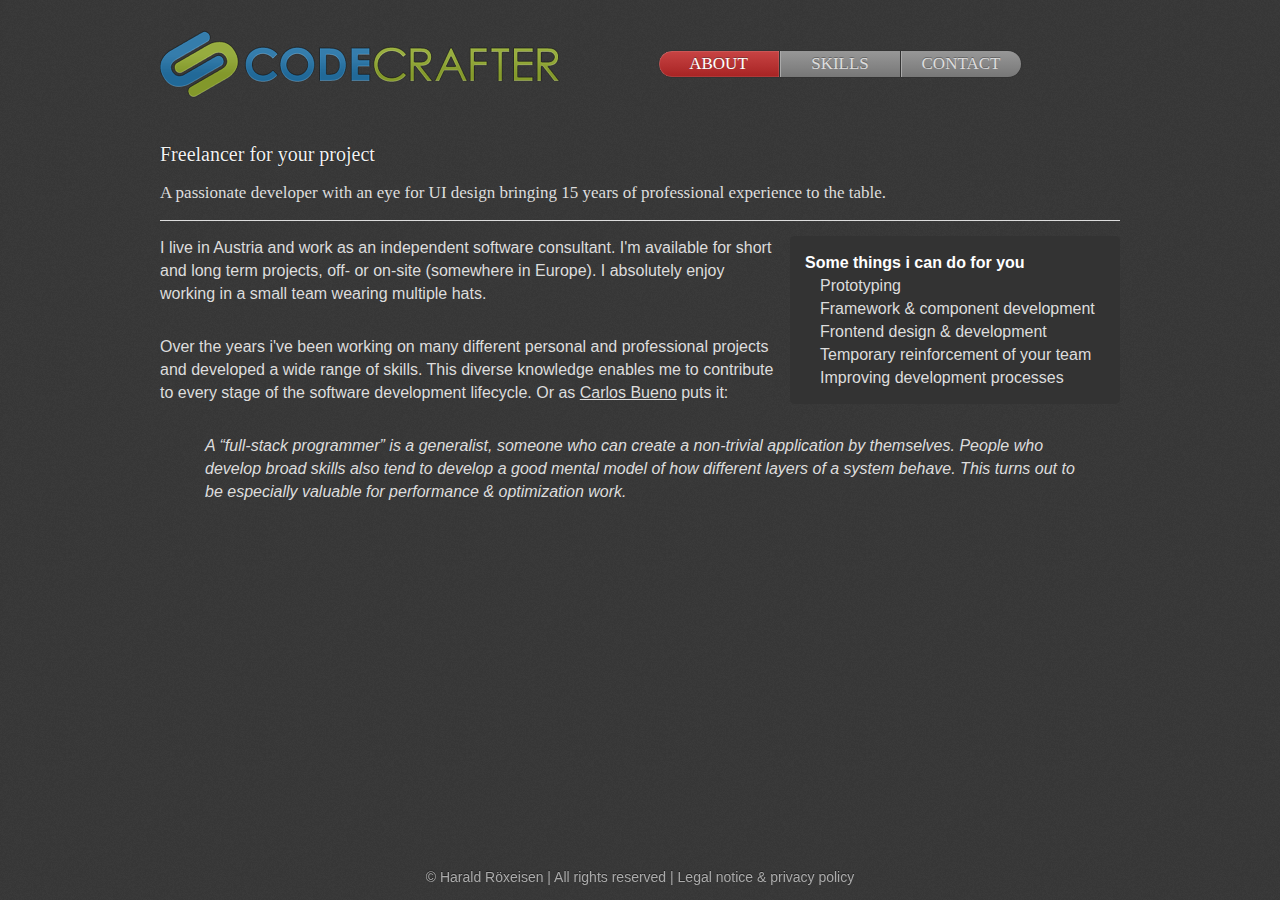
==== about.htm @ 85756528 "Initial commit." ====
﻿<!DOCTYPE html>

<html xmlns="http://www.w3.org/1999/xhtml" xml:lang="en">
<head>
	<meta http-equiv="Content-Type" content="text/html; charset=UTF-8" />
	<meta name="viewport" content="width=device-width; initial-scale=1.0; maximum-scale=1.0; user-scalable=0;" />
	<link rel="stylesheet" type="text/css" media="screen" href="css/main.css" />
	<!--[if IE]><link rel="stylesheet" type="text/css" media="screen" href="css/ie.css" /><![endif]-->
	<title>About - codecrafter</title>
</head>

<body class="about">
	<div id="header">
		<a href="." class="logo"><h1><span>codecrafter</span></h1></a><!--
		--><ul>
			<li class="current"><a href="about.htm">About</a></li><!--
			--><li><a href="skills.htm">Skills</a></li><!--
			--><li><a href="contact.htm">Contact</a></li>
		</ul>
	</div><!--

	--><hr /><!--

	--><div id="content">
		<h2>Freelancer for your project</h2>
		<h3>A passionate developer with an eye for UI design bringing 15 years of professional experience to the table.</h3>

		<div class="examples">
			<h4>Some things i can do for you</h4>
			<ul>
				<li>Prototyping</li>
				<li>Framework & component development</li>
				<li>Frontend design & development</li>
				<li>Temporary reinforcement of your team</li>
				<li>Improving development processes</li>
			</ul>
		</div>

		<p>
			I live in Austria and work as an independent software consultant. I'm available for short and long term projects,
			off- or on-site (somewhere in Europe). I absolutely enjoy working in a small team wearing multiple hats.
		</p>

		<p>
			Over the years i've been working on many different personal and professional projects and developed a wide range of skills.
			This diverse knowledge enables me to contribute to every stage of the software development lifecycle. Or as <a href="http://www.facebook.com/note.php?note_id=461505383919">Carlos Bueno</a>
			puts it:
		</p>

		<blockquote>
			A “full-stack programmer” is a generalist, someone who can create a non-trivial application by themselves. People who
			develop broad skills also tend to develop a good mental model of how different layers of a system behave. This turns
			out to be especially valuable for performance & optimization work.
		</blockquote>
	</div>

	<hr />

	<div id="footer">
		&copy; Harald Röxeisen | All rights reserved | <a href="legal.htm">Legal notice & privacy policy</a>
	</div>

	<script>
	  (function(i,s,o,g,r,a,m){i['GoogleAnalyticsObject']=r;i[r]=i[r]||function(){
	  (i[r].q=i[r].q||[]).push(arguments)},i[r].l=1*new Date();a=s.createElement(o),
	  m=s.getElementsByTagName(o)[0];a.async=1;a.src=g;m.parentNode.insertBefore(a,m)
	  })(window,document,'script','//www.google-analytics.com/analytics.js','ga');

	  ga('create', 'UA-242219-4', 'auto');
	  ga('send', 'pageview');

	</script>
</body>
</html>
---- css/main.css ----
html, body {font-size:14px; font-family:'Trebuchet MS',sans-serif; color:white; background:#363636 url(../img/bg.png); margin:0; padding:0; cursor:default;}
hr {display:none;}
h1, h2, h3, h4, h5, h6, p, ul, li, blockquote {margin:0; padding:0;}
input, select, button {font-size:14px; font-family:sans-serif;}
input, select {color:#333333; margin:0px; padding:2px;}

.tipsy
{
	font-size:14px;
	position:absolute;
	padding:5px;
	z-index:999;
}

.tipsy-inner
{
	background-color:black;
	color:white;
	max-width:200px;
	padding:5px 8px 4px 8px;
	text-align:center;
	border-radius:3px; -moz-border-radius:3px; -webkit-border-radius:3px;
}
  
.tipsy-arrow
{
	position:absolute;
	width:0;
	height:0;
	line-height:0;
	border:5px dashed black;
}

.tipsy-arrow-n
{
	border-bottom-color:black;
}

.tipsy-arrow-s
{
	border-top-color:black;
}

.tipsy-arrow-e
{
	border-left-color:black;
}

.tipsy-arrow-w
{
	border-right-color:black;
}
 
.tipsy-n .tipsy-arrow
{
	top:0px;
	left:50%;
	margin-left:-5px;
	border-bottom-style:solid;
	border-top:none;
	border-left-color:transparent;
	border-right-color:transparent;
}

.tipsy-nw .tipsy-arrow
{
	top:0;
	left:10px;
	border-bottom-style:solid;
	border-top:none;
	border-left-color:transparent;
	border-right-color:transparent;
}

.tipsy-ne .tipsy-arrow
{
	top:0;
	right:10px;
	border-bottom-style:solid;
	border-top:none;
	border-left-color:transparent;
	border-right-color:transparent;
}

.tipsy-s .tipsy-arrow
{
	bottom:0;
	left:50%;
	margin-left:-5px;
	border-top-style:solid;
	border-bottom:none;
	border-left-color:transparent;
	border-right-color:transparent;
}

.tipsy-sw .tipsy-arrow
{
	bottom:0;
	left:10px;
	border-top-style:solid;
	border-bottom:none;
	border-left-color:transparent;
	border-right-color:transparent;
}

.tipsy-se .tipsy-arrow
{
	bottom:0;
	right:10px;
	border-top-style:solid;
	border-bottom:none;
	border-left-color:transparent;
	border-right-color:transparent;
}

.tipsy-e .tipsy-arrow
{
	right:0;
	top:50%;
	margin-top:-5px;
	border-left-style:solid;
	border-right:none;
	border-top-color:transparent;
	border-bottom-color:transparent;
}

.tipsy-w .tipsy-arrow
{
	left:0;
	top:50%;
	margin-top:-5px;
	border-right-style:solid;
	border-left:none;
	border-top-color:transparent;
	border-bottom-color:transparent;
}

#header
{
	width:960px;
	margin:30px auto;
	position:relative;
}

#header .logo
{
	display:inline-block;
	vertical-align:middle;
}

#header .logo h1
{
	background:url(../img/logo.png) no-repeat center;
	width:400px;
	height:68px;
}

#header .logo h1 span
{
	display:none;
}

#header ul
{
	position:absolute;
	right:0;
	top:20px;
	list-style-type:none;
	width:561px;
	text-align:center;
}

#header li
{
	display:inline-block;
}

#header li
{
	display:inline-block;
	vertical-align:middle;
	border:1px solid #333333;
	background:-moz-linear-gradient(top,#979797,#777777); background:-webkit-gradient(linear,left top,left bottom,from(#979797),to(#777777)); background:-o-linear-gradient(top,#979797,#777777); filter:progid:DXImageTransform.Microsoft.gradient(startColorstr='#979797',endColorstr='#777777',GradientType=0);
}

#header li:first-child
{
	border-radius:15px 0 0 15px; -moz-border-radius:15px 0 0 15px; -webkit-border-radius:15px 0 0 15px;
}

#header li:last-child
{
	border-radius:0 15px 15px 0; -moz-border-radius:0 15px 15px 0; -webkit-border-radius:0 15px 15px 0;
}

#header li+li
{
	border-left:0;
}

#header li+li a
{
	width:119px;
	border-left:1px solid #aaaaaa;
}

#header li a
{
	font-family:'Trebuchet MS';
	display:inline-block;
	text-decoration:none;
	text-align:center;
	text-transform:uppercase;
	text-shadow:0 -1px 0 #666666;
	font-size:17px;
	line-height:17px;
	padding:4px 0 5px;
	width:120px;
	color:#dddddd;
}

#header li a:hover, #header li a:focus
{
	text-decoration:none;
	color:white;
}

#header li.current
{
	background:-moz-linear-gradient(top,#c84444,#a72323); background:-webkit-gradient(linear,left top,left bottom,from(#c84444),to(#a72323)); background:-o-linear-gradient(top,#c84444,#a72323); filter:progid:DXImageTransform.Microsoft.gradient(startColorstr='#c84444',endColorstr='#a72323',GradientType=0);
	box-shadow:0 0 1px white inset; -webkit-box-shadow:0 0 1px white inset;
}

#header li.current a
{
	color:white;
	text-shadow:0 -1px 0 #823636;
	border-left-color:#cc6868;
}

#content
{
	width:960px;
	margin:45px auto;
	font-size:16px;
	line-height:23px;
	color:#dddddd;
}

#content h2
{
	color:#f1f1f1;
	text-shadow:0 0 1px black;
	font-size:20px;
	font-family:georgia,serif;
	font-weight:normal;	
}

#content h3
{
	font-family:georgia,serif;
	font-size:17px;
	line-height:24px;
	font-weight:normal;
	color:#dddddd;
	border-bottom:1px solid #dddddd;
	margin-top:15px;
	padding-bottom:15px;
}

#content a
{
	color:#dddddd;
}

#content a:hover, #content a:focus
{
	color:white;
}

#content p.privacypolicy
{
	margin-top:45px;
	font-size:13px;
}

#content .column
{
	display:inline-block;
	width:50%;
	vertical-align:top;
}

#content > p, #content > ul, #content > blockquote
{
	margin-top:15px;
}

#content > p+p, #content p+blockquote, #content blockquote+p
{
	margin-top:30px;
}

#content > blockquote
{
	font-style:italic;
	padding:0 45px;
}

#content .column+.column > p, #content .column+.column > ul
{
	margin-left:45px;
}

#content .tagline
{
	font-family:'Georgia',serif;
	color:white;
	text-align:left;
	font-size:50px;
	line-height:normal;
	text-shadow:0 0 1px black;
}

#content .tagline .length2
{
	display:block;
}

#content .examples
{
	float:right;
	width:300px;
	padding:15px;
	background-color:#333333;
	color:white;
	margin:15px 0 15px 15px;
	border-radius:5px;
}

#content .examples ul
{
	list-style-type:none;
	margin:0 0 0 15px;
	color:#dddddd;
}

#content .skills
{
	width:50%;
	display:inline-block;
}

#content .skill
{
	margin-top:15px;
	background-position:left top;
	background-repeat:no-repeat;
}

#content .skill h4
{
	font-size:16px;
	color:white;
	padding-left:40px;
}

#content .skill ul
{
	margin:0;
	padding-left:55px;
	list-style-type:none;
}

#content .skill ul li .help
{
	display:inline-block;
	vertical-align:middle;
	font-size:12px;
	font-weight:bold;
	line-height:16px;
	background-color:rgba(0,0,0,0.5);
	width:16px;
	height:16px;
	border-radius:8px; -moz-border-radius:8px; -webkit-border-radius:8px;
	text-align:center;
}

#content .skill.architecture
{
	background-image:url(../img/icon_architecture.png);
}

#content .skill.database
{
	background-image:url(../img/icon_database.png);
}

#content .skill.backend
{
	background-image:url(../img/icon_backend.png);
}

#content .skill.frontend
{
	background-image:url(../img/icon_frontend.png);
}

#content .skill.process
{
	background-image:url(../img/icon_process.png);
}

#content .skill.framework
{
	background-image:url(../img/icon_framework.png);
}

#content .contact
{
	list-style-type:none;
	margin-right:45px;
	display:inline-block;
	vertical-align:top;
}

#content .contact li
{
	margin-top:5px;
}

#content .contact a
{
	color:#dddddd;
	text-decoration:none;
	background-position:left center;
	background-repeat:no-repeat;
	padding-left:29px;
	height:24px;
}

#content .contact a:hover, #content .contact a:focus
{
	color:white;
}

#content .contact a.vcard
{
	background-image:url(../img/icon_vcard.png);
}

#content .contact a.email
{
	background-image:url(../img/icon_email.png);
}

#content .contact a.skype
{
	background-image:url(../img/icon_skype.png);
}

#content .contact a.dopplr
{
	background-image:url(../img/icon_dopplr.png);
}

#content .contact a.xing
{
	background-image:url(../img/icon_xing.png);
}

#content .contact a.linkedin
{
	background-image:url(../img/icon_linkedin.png);
}

#content .contact a.googleplus
{
	background-image:url(../img/icon_googleplus.png);
}

#content a.next
{
	font-family:'Trebuchet MS';
	display:inline-block;
	border:1px solid #333333;
	border-radius:15px;
	text-decoration:none;
	text-shadow:0 -1px 0 #666666;
	font-size:17px;
	line-height:17px;
	padding:4px 15px 5px;
	margin-top:30px;
	background:-moz-linear-gradient(top,#c84444,#a72323); background:-webkit-gradient(linear,left top,left bottom,from(#c84444),to(#a72323)); background:-o-linear-gradient(top,#c84444,#a72323);  filter:progid:DXImageTransform.Microsoft.gradient(startColorstr='#c84444',endColorstr='#a72323',GradientType=0);
	box-shadow:0 0 1px white inset; -webkit-box-shadow:0 0 1px white inset;
	color:#f1f1f1;
	text-shadow:0 -1px 0 #823636;
}

#footer
{
	color:#aaaaaa;
	text-shadow:0 -1px 0 #202020;
	position:fixed;
	left:50%;
	bottom:15px;
	width:100%;
	margin-left:-50%;
	text-align:center;
}

#footer a
{
	color:#aaaaaa;
	text-shadow:0 -1px 0 #202020;
	text-decoration:none;
}

#footer a:hover, #footer a:focus
{
	color:white;
}

@media screen and (max-width:1023px)
{
	#header, #content
	{
		width:704px;
	}
	
	#header .logo h1
	{
		background-image:url(../img/logo_m.png);
		width:300px;
		height:51px;
	}
	
	#header ul
	{
		width:auto;
		top:11px;
	}

	#content .tagline .length1
	{
		display:block;
	}
	
	#content .tagline .length2
	{
		display:inline;
	}
}

@media screen and (max-width:767px)
{
	#header
	{
		width:auto;
		text-align:center;
	}
	
	#header ul
	{
		position:relative;
		display:block;
		width:auto;		
	}
	
	#content
	{
		width:480px;
	}
	
	#content .tagline
	{
		font-size:28px;
	}
	
	#content .tagline .length1
	{
		display:inline;
	}
	
	#content .tagline .length2
	{
		display:block;
	}

	#content .column
	{
		display:block;
		width:auto;
	}
	
	#content .column+.column
	{
		margin-top:15px;
	}
	
	#content .column+.column > p, #content .column+.column > ul
	{
		margin-left:0;
	}
	
	#content .skill
	{
		background-position:left 4px;
	}
	
	#content .skill h4
	{
		padding-left:20px;
	}
	
	#content .skill ul
	{
		padding-left:20px;
	}

	#content .skill.architecture
	{
		background-image:url(../img/icon_architecture_s.png);
	}

	#content .skill.database
	{
		background-image:url(../img/icon_database_s.png);
	}

	#content .skill.backend
	{
		background-image:url(../img/icon_backend_s.png);
	}

	#content .skill.frontend
	{
		background-image:url(../img/icon_frontend_s.png);
	}

	#content .skill.process
	{
		background-image:url(../img/icon_process_s.png);
	}

	#content .skill.framework
	{
		background-image:url(../img/icon_framework_s.png);
	}

	#footer
	{
		position:relative;
	}
}

@media screen and (max-width:479px)
{
	#header
	{
		min-width:300px;
	}

	#header li a
	{
		width:98px;
		
	}
	
	#header li+li a
	{
		width:97px;
	}

	#content
	{
		width:300px;
	}
	
	#content h2
	{
		font-size:16px;
	}
	
	#content h3
	{
		font-size:16px;
	}
	
	#content blockquote
	{
		padding:0 15px;
	}
	
	#content a.next
	{
		font-size:15px;
		line-height:15px;
	}
	
	#content .tagline
	{
		font-size:22px;
	}
	
	#content .tagline .length1
	{
		display:block;
	}
	
	#content .tagline .length2
	{
		display:inline;
	}
	
	#content .examples
	{
		margin:15px 0;
		padding:0 0 15px 0;
		background-color:transparent;
		border-bottom:1px solid #dddddd;
		border-radius:0;
	}
	
	#content .examples h4
	{
		color:#dddddd;
	}
	
	#content .examples ul
	{
		list-style-type:disc;
		padding-left:15px;
		margin-left:0;
	}
}

@media screen and (min-width:1500px)
{
	#header
	{
		width:400px;
		margin-left:30px;
		margin-right:60px;
		height:400px;
		display:inline-block;
		vertical-align:top;
		background-position:center bottom;
		background-repeat:no-repeat;
	}
	
	.home #header
	{
		background-image:url(../img/icon_house.png)
	}
	
	.about #header
	{
		background-image:url(../img/icon_about.png);
	}
	
	.experience #header
	{
		background-image:url(../img/icon_star.png);
	}
	
	.contact #header
	{
		background-image:url(../img/icon_bubble.png)
	}
	
	.legal #header
	{
		background-image:url(../img/icon_legal.png)
	}

	#header ul
	{
		position:relative;
		display:block;
		width:auto;
	}
	
	#content
	{
		display:inline-block;
		vertical-align:top;
		width:960px;
	}
}
---- css/ie.css ----
#header li:first-child, #header li:last-child, #content a.next
{
	border-radius:0;
}
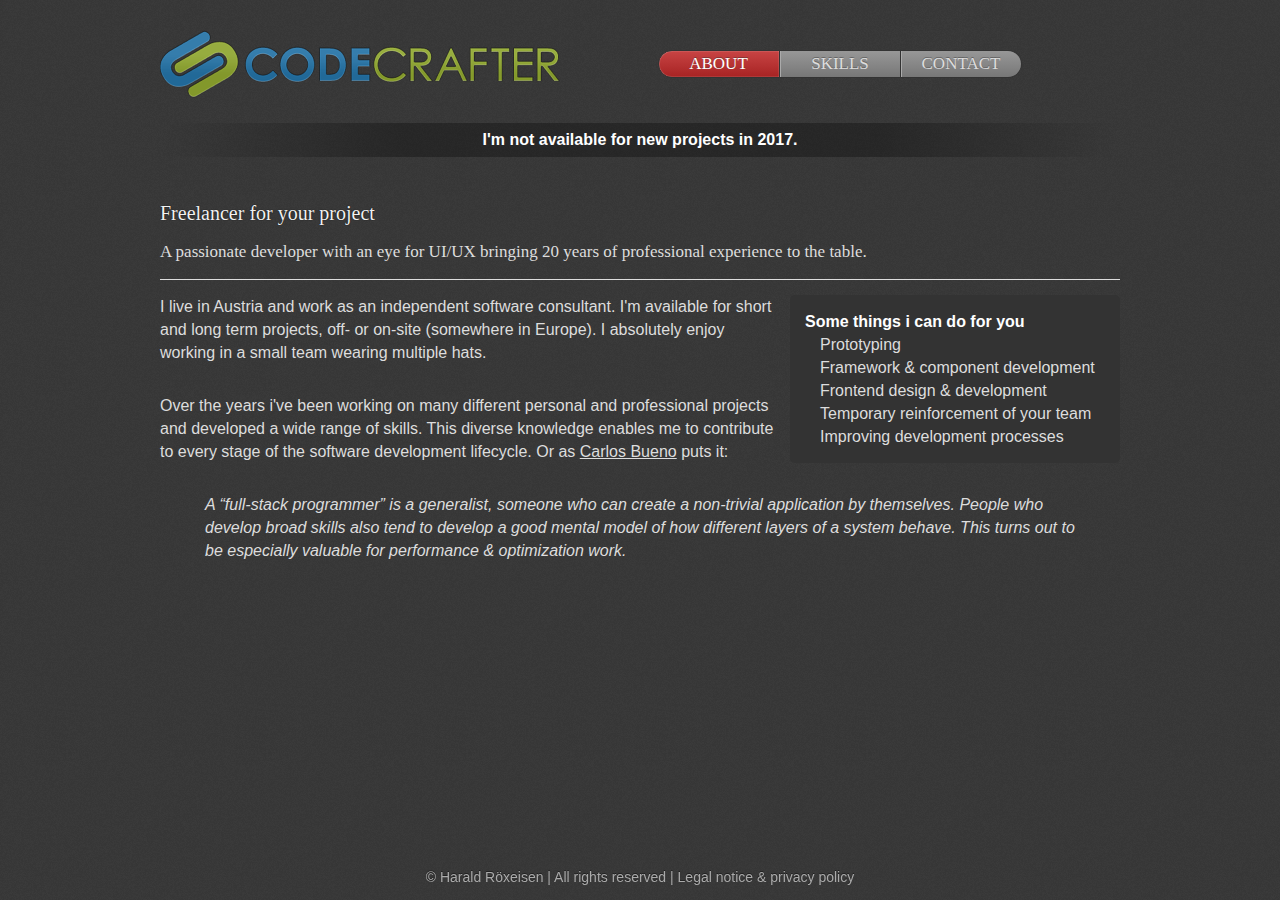
==== commit 056c2b6f: "Availability, some minor corrections." ====
--- a/about.htm
+++ b/about.htm
@@ -11,19 +11,23 @@
 
 <body class="about">
 	<div id="header">
-		<a href="." class="logo"><h1><span>codecrafter</span></h1></a><!--
+		<a href="index.htm" class="logo"><h1><span>codecrafter</span></h1></a><!--
 		--><ul>
 			<li class="current"><a href="about.htm">About</a></li><!--
 			--><li><a href="skills.htm">Skills</a></li><!--
 			--><li><a href="contact.htm">Contact</a></li>
-		</ul>
+		</ul><!--
+		
+		--><div class="availability">
+			I'm not available for new projects in 2017.
+		</div>
 	</div><!--
 
 	--><hr /><!--
 
 	--><div id="content">
 		<h2>Freelancer for your project</h2>
-		<h3>A passionate developer with an eye for UI design bringing 15 years of professional experience to the table.</h3>
+		<h3>A passionate developer with an eye for UI/UX bringing 20 years of professional experience to the table.</h3>
 
 		<div class="examples">
 			<h4>Some things i can do for you</h4>
@@ -52,11 +56,11 @@
 			develop broad skills also tend to develop a good mental model of how different layers of a system behave. This turns
 			out to be especially valuable for performance & optimization work.
 		</blockquote>
-	</div>
+	</div><!--
 
-	<hr />
+	--><hr /><!--
 
-	<div id="footer">
+	--><div id="footer">
 		&copy; Harald Röxeisen | All rights reserved | <a href="legal.htm">Legal notice & privacy policy</a>
 	</div>
 
--- a/css/main.css
+++ b/css/main.css
@@ -236,6 +236,19 @@
 	color:white;
 	text-shadow:0 -1px 0 #823636;
 	border-left-color:#cc6868;
+}
+
+#header .availability
+{
+	position:relative;
+	display:block;
+	margin-top:25px;
+	text-align:center;
+	font-size:16px;
+	font-weight:bold;
+	padding:8px 0 8px 0;
+	vertical-align:middle;
+	background: linear-gradient(to right, rgba(0,0,0,0) 0%,rgba(0,0,0,0.3) 25%,rgba(0,0,0,0.3) 75%,rgba(0,0,0,0) 100%);	background: -moz-linear-gradient(left, rgba(0,0,0,0) 0%, rgba(0,0,0,0.3) 25%, rgba(0,0,0,0.3) 75%, rgba(0,0,0,0) 100%);	background: -webkit-linear-gradient(left, rgba(0,0,0,0) 0%,rgba(0,0,0,0.3) 25%,rgba(0,0,0,0.3) 75%,rgba(0,0,0,0) 100%);	filter: progid:DXImageTransform.Microsoft.gradient(startColorstr='#00000000', endColorstr='#00000000',GradientType=1);
 }
 
 #content
@@ -569,7 +582,7 @@
 	
 	#content
 	{
-		width:480px;
+		width:460px;
 	}
 	
 	#content .tagline
@@ -781,6 +794,11 @@
 		width:auto;
 	}
 	
+	#header .availability
+	{
+		margin-top:40px;
+	}
+	
 	#content
 	{
 		display:inline-block;
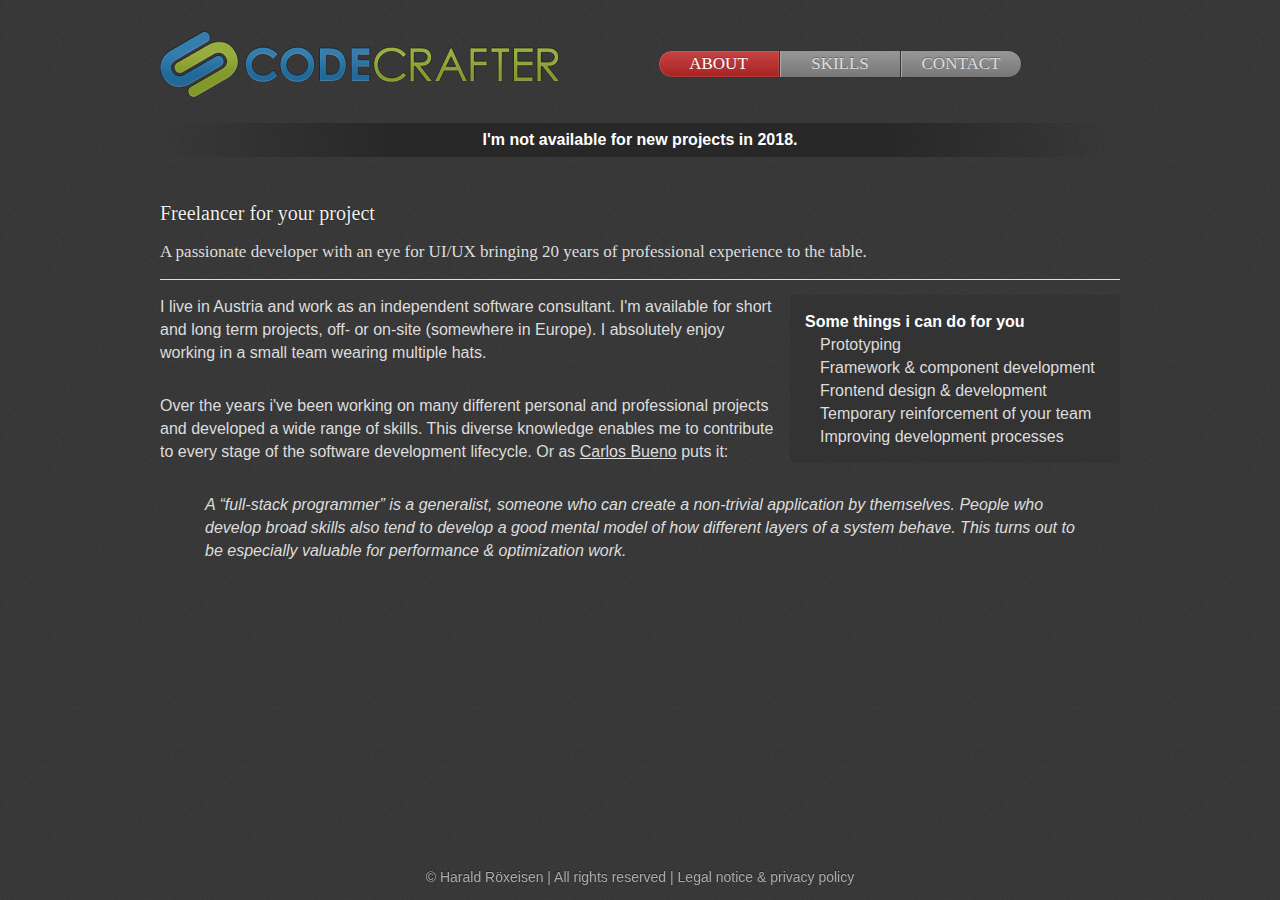
==== commit e5ed9eb0: "2018" ====
--- a/about.htm
+++ b/about.htm
@@ -4,14 +4,15 @@
 <head>
 	<meta http-equiv="Content-Type" content="text/html; charset=UTF-8" />
 	<meta name="viewport" content="width=device-width; initial-scale=1.0; maximum-scale=1.0; user-scalable=0;" />
-	<link rel="stylesheet" type="text/css" media="screen" href="css/main.css" />
+	<meta http-equiv="expires" content="86400" />
+	<link rel="stylesheet" type="text/css" media="screen" href="css/main.css?v=20170412182000" />
 	<!--[if IE]><link rel="stylesheet" type="text/css" media="screen" href="css/ie.css" /><![endif]-->
 	<title>About - codecrafter</title>
 </head>
 
 <body class="about">
 	<div id="header">
-		<a href="index.htm" class="logo"><h1><span>codecrafter</span></h1></a><!--
+		<a href="." class="logo"><h1><span>codecrafter</span></h1></a><!--
 		--><ul>
 			<li class="current"><a href="about.htm">About</a></li><!--
 			--><li><a href="skills.htm">Skills</a></li><!--
@@ -19,7 +20,7 @@
 		</ul><!--
 		
 		--><div class="availability">
-			I'm not available for new projects in 2017.
+			I'm not available for new projects in 2018.
 		</div>
 	</div><!--
 
